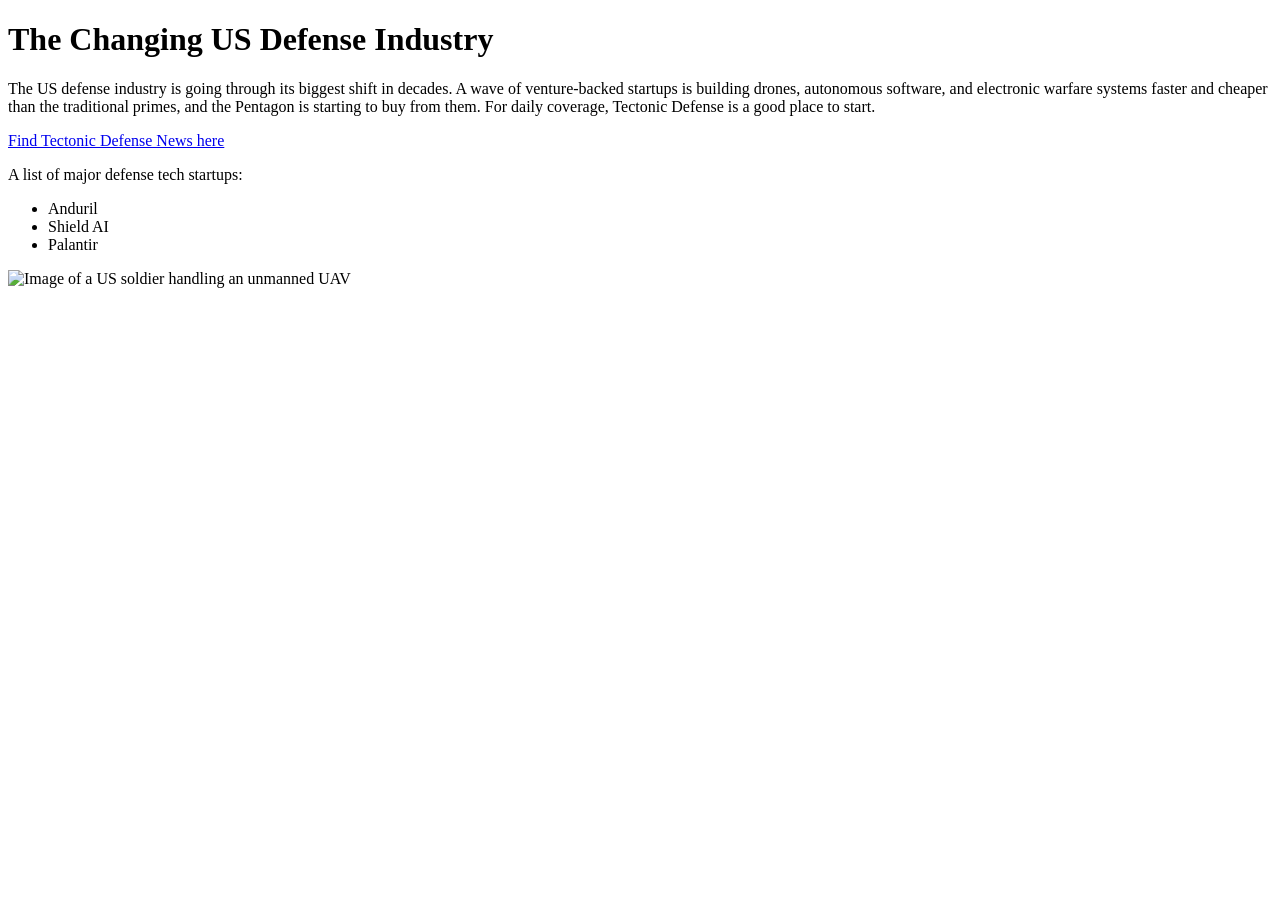
==== index.html @ 85f9f300 "work now" ====
<!DOCTYPE html>
<html lang="en">
<head>
  <meta charset="UTF-8">
  <meta name="description" content="An overview of how venture-backed startups are reshaping the US defense industry.">
  <title>Defense Tech</title>
  <link rel="stylesheet" href="style.css">
</head>
<body>
  <h1>The Changing US Defense Industry</h1>
  <p>The US defense industry is going through its biggest shift in decades. A wave of venture-backed startups is building drones, autonomous software, and electronic warfare systems faster and cheaper than the traditional primes, and the Pentagon is starting to buy from them. For daily coverage, Tectonic Defense is a good place to start.</p>
  <p><a href="https://www.tectonicdefense.com/">Find Tectonic Defense News here</a></p>
  <p>A list of major defense tech startups:</p>
  <ul>
    <li>Anduril</li>
    <li>Shield AI</li>
    <li>Palantir</li>
  </ul>
  <img src="https://www.jpmorgan.com/content/dam/jpmorgan/images/cb/insights/business/cb-insights-innovation-economy-defense-banner-1440x810-horizontal.jpg" alt="Image of a US soldier handling an unmanned UAV">
</body>
</html>
---- style.css ----
/* Add your styles here. */
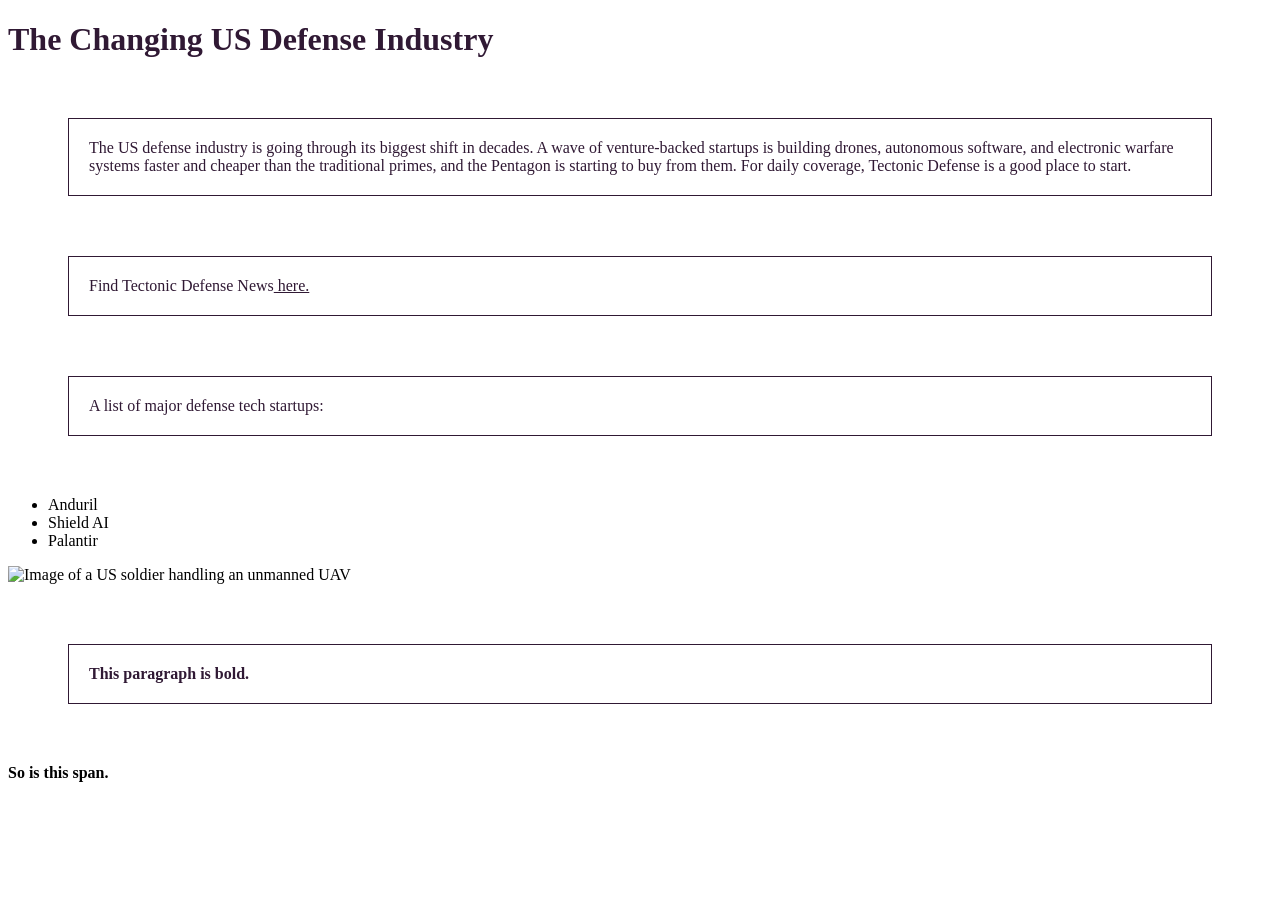
==== commit c9177583: "meow" ====
--- a/index.html
+++ b/index.html
@@ -1,15 +1,14 @@
 <!DOCTYPE html>
 <html lang="en">
 <head>
-  <meta charset="UTF-8">
-  <meta name="description" content="An overview of how venture-backed startups are reshaping the US defense industry.">
   <title>Defense Tech</title>
-  <link rel="stylesheet" href="style.css">
+    <meta charset="utf-8">
+    <link rel="stylesheet" href="style.css">
 </head>
 <body>
-  <h1>The Changing US Defense Industry</h1>
+  <h1 id="top">The Changing US Defense Industry</h1>
   <p>The US defense industry is going through its biggest shift in decades. A wave of venture-backed startups is building drones, autonomous software, and electronic warfare systems faster and cheaper than the traditional primes, and the Pentagon is starting to buy from them. For daily coverage, Tectonic Defense is a good place to start.</p>
-  <p><a href="https://www.tectonicdefense.com/">Find Tectonic Defense News here</a></p>
+  <p>Find Tectonic Defense News<a href="https://www.tectonicdefense.com/"> here.</a></p>
   <p>A list of major defense tech startups:</p>
   <ul>
     <li>Anduril</li>
@@ -17,5 +16,7 @@
     <li>Palantir</li>
   </ul>
   <img src="https://www.jpmorgan.com/content/dam/jpmorgan/images/cb/insights/business/cb-insights-innovation-economy-defense-banner-1440x810-horizontal.jpg" alt="Image of a US soldier handling an unmanned UAV">
+  <p class="bold">This paragraph is bold.</p>
+<span class="bold">So is this span.</span>
 </body>
 </html>
--- a/style.css
+++ b/style.css
@@ -1 +1,24 @@
-/* Add your styles here. */
+p {
+    padding: 20px;
+    border: 1px solid #301934;
+    margin: 60px;
+}p {
+    color: #301934;
+}
+.bold {
+    font-weight: bold;
+}
+#top {
+    color: #301934;
+}
+a {
+    color: #301934;;
+}
+a:hover {
+    background-color: #f2d6d9;
+}
+@media (max-width: 600px) {
+    body {
+        font-size: 14px;
+    }
+}
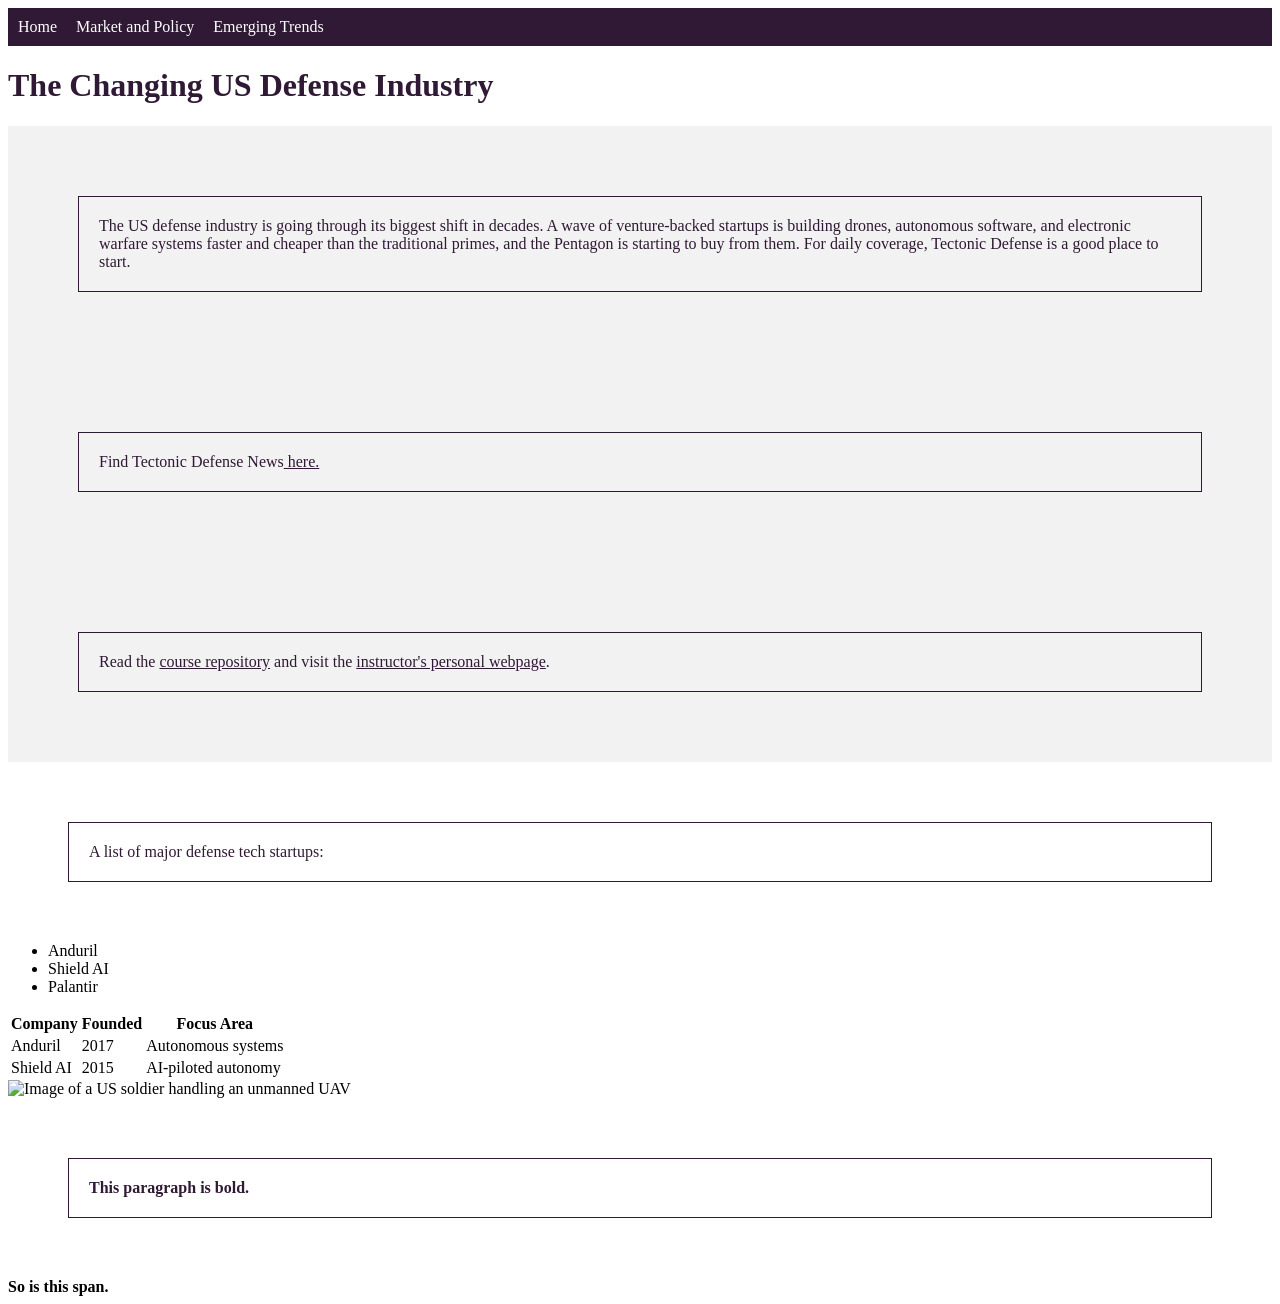
==== commit 0f8bd3c5: "add nav, table, GA script, submission.toml" ====
--- a/index.html
+++ b/index.html
@@ -3,20 +3,57 @@
 <head>
   <title>Defense Tech</title>
     <meta charset="utf-8">
+    <meta name="description" content="An overview of the changing US defense industry and the startups reshaping it.">
     <link rel="stylesheet" href="style.css">
 </head>
 <body>
+  <nav>
+    <a href="index.html">Home</a>
+    <a href="market-policy.html">Market and Policy</a>
+    <a href="emerging-trends.html">Emerging Trends</a>
+  </nav>
   <h1 id="top">The Changing US Defense Industry</h1>
-  <p>The US defense industry is going through its biggest shift in decades. A wave of venture-backed startups is building drones, autonomous software, and electronic warfare systems faster and cheaper than the traditional primes, and the Pentagon is starting to buy from them. For daily coverage, Tectonic Defense is a good place to start.</p>
-  <p>Find Tectonic Defense News<a href="https://www.tectonicdefense.com/"> here.</a></p>
+    <div class="highlight">
+    <p>The US defense industry is going through its biggest shift in decades. A wave of venture-backed startups is building drones, autonomous software, and electronic warfare systems faster and cheaper than the traditional primes, and the Pentagon is starting to buy from them. For daily coverage, Tectonic Defense is a good place to start.</p>
+  </div>
+  <div class="highlight">
+    <p>Find Tectonic Defense News<a href="https://www.tectonicdefense.com/"> here.</a></p>
+  </div>
+  <div class="highlight">
+    <p>Read the <a href="https://github.com/rtealwitter/introcs2026fall">course repository</a> and visit the <a href="https://www.rtealwitter.com">instructor's personal webpage</a>.</p>
+  </div>
   <p>A list of major defense tech startups:</p>
   <ul>
     <li>Anduril</li>
     <li>Shield AI</li>
     <li>Palantir</li>
   </ul>
+  <table>
+  <tr>
+    <th>Company</th>
+    <th>Founded</th>
+    <th>Focus Area</th>
+  </tr>
+  <tr>
+    <td>Anduril</td>
+    <td>2017</td>
+    <td>Autonomous systems</td>
+  </tr>
+  <tr>
+    <td>Shield AI</td>
+    <td>2015</td>
+    <td>AI-piloted autonomy</td>
+  </tr>
+</table>
   <img src="https://www.jpmorgan.com/content/dam/jpmorgan/images/cb/insights/business/cb-insights-innovation-economy-defense-banner-1440x810-horizontal.jpg" alt="Image of a US soldier handling an unmanned UAV">
   <p class="bold">This paragraph is bold.</p>
 <span class="bold">So is this span.</span>
+  <script async src="https://www.googletagmanager.com/gtag/js?id=G-3EJMKMVXF6"></script>
+  <script>
+    window.dataLayer = window.dataLayer || [];
+    function gtag(){dataLayer.push(arguments);}
+    gtag('js', new Date());
+    gtag('config', 'G-3EJMKMVXF6');
+  </script>
 </body>
-</html>
+</html>
--- a/style.css
+++ b/style.css
@@ -2,7 +2,6 @@
     padding: 20px;
     border: 1px solid #301934;
     margin: 60px;
-}p {
     color: #301934;
 }
 .bold {
@@ -12,7 +11,7 @@
     color: #301934;
 }
 a {
-    color: #301934;;
+    color: #301934;
 }
 a:hover {
     background-color: #f2d6d9;
@@ -21,4 +20,35 @@
     body {
         font-size: 14px;
     }
+}
+img {
+    max-width: 100%;
+    height: auto;
+}
+nav {
+    background-color: #301934;
+    padding: 10px;
+}
+nav a {
+    color: white;
+    margin-right: 15px;
+    text-decoration: none;
+}
+nav {
+    background-color: #301934;
+    padding: 10px;
+}
+nav a {
+    color: white;
+    margin-right: 15px;
+    text-decoration: none;
+}
+.highlight {
+    background-color: #f2f2f2;
+    padding: 10px;
+}
+.quote-box {
+    border-left: 4px solid #301934;
+    font-style: italic;
+    padding-left: 15px;
 }
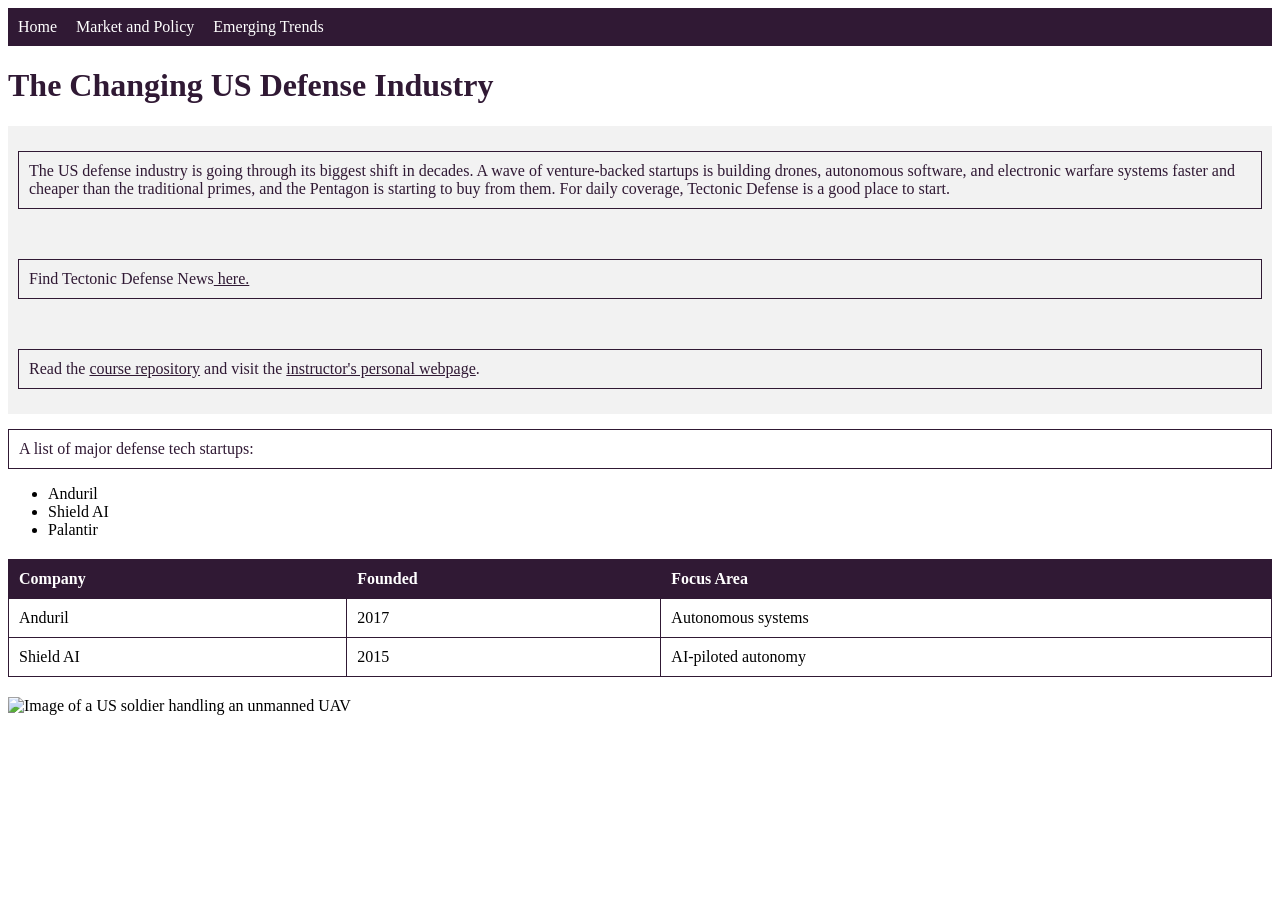
==== commit 4b425cc1: "add nav, table, GA script, submission.toml" ====
--- a/index.html
+++ b/index.html
@@ -46,8 +46,6 @@
   </tr>
 </table>
   <img src="https://www.jpmorgan.com/content/dam/jpmorgan/images/cb/insights/business/cb-insights-innovation-economy-defense-banner-1440x810-horizontal.jpg" alt="Image of a US soldier handling an unmanned UAV">
-  <p class="bold">This paragraph is bold.</p>
-<span class="bold">So is this span.</span>
   <script async src="https://www.googletagmanager.com/gtag/js?id=G-3EJMKMVXF6"></script>
   <script>
     window.dataLayer = window.dataLayer || [];
--- a/style.css
+++ b/style.css
@@ -1,7 +1,7 @@
 p {
-    padding: 20px;
+    padding: 10px;
     border: 1px solid #301934;
-    margin: 60px;
+    margin: 15px 0;
     color: #301934;
 }
 .bold {
@@ -34,15 +34,6 @@
     margin-right: 15px;
     text-decoration: none;
 }
-nav {
-    background-color: #301934;
-    padding: 10px;
-}
-nav a {
-    color: white;
-    margin-right: 15px;
-    text-decoration: none;
-}
 .highlight {
     background-color: #f2f2f2;
     padding: 10px;
@@ -51,4 +42,18 @@
     border-left: 4px solid #301934;
     font-style: italic;
     padding-left: 15px;
+}
+table {
+    border-collapse: collapse;
+    width: 100%;
+    margin: 20px 0;
+}
+th, td {
+    border: 1px solid #301934;
+    padding: 10px;
+    text-align: left;
+}
+th {
+    background-color: #301934;
+    color: white;
 }
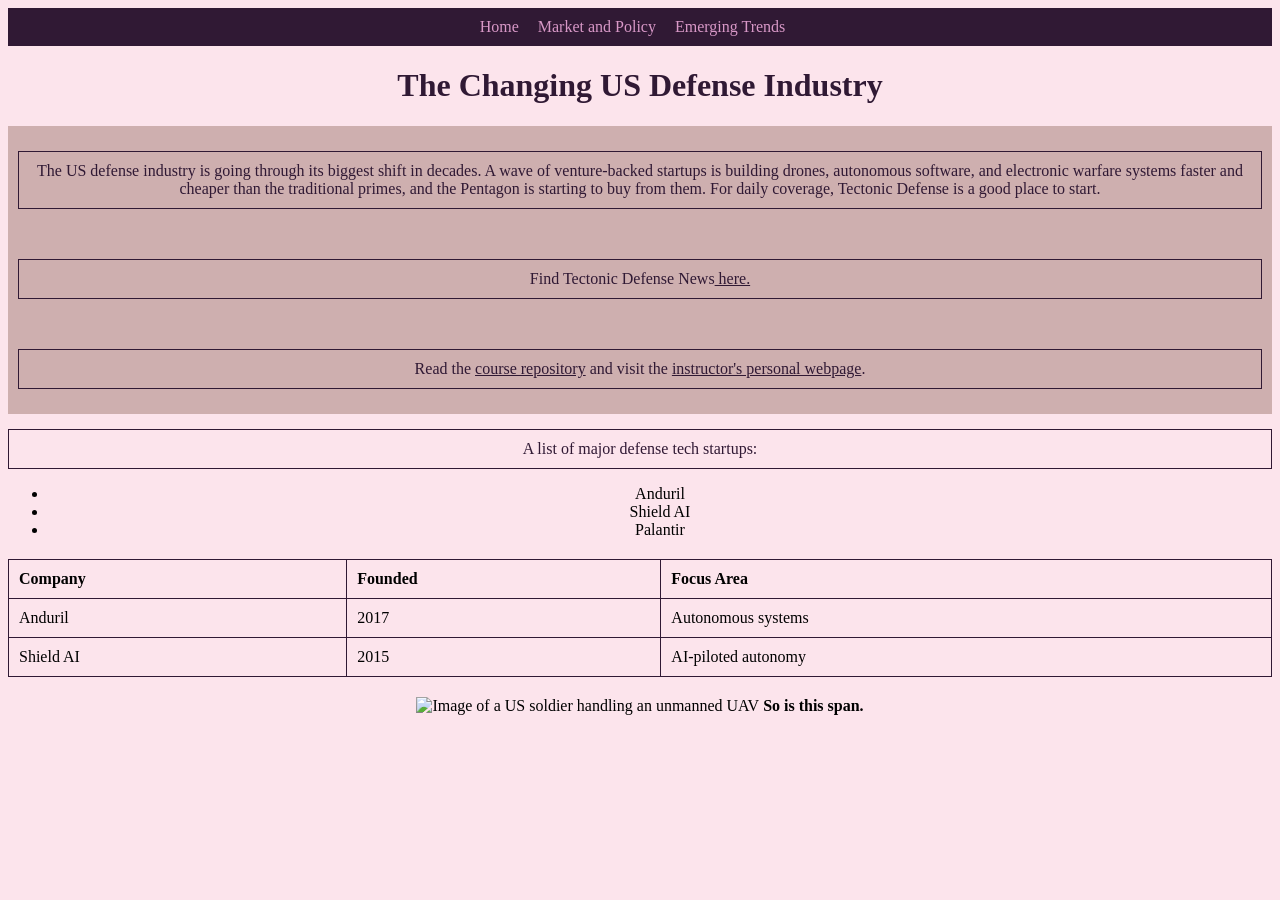
==== commit 26da09e4: "yes" ====
--- a/index.html
+++ b/index.html
@@ -46,6 +46,7 @@
   </tr>
 </table>
   <img src="https://www.jpmorgan.com/content/dam/jpmorgan/images/cb/insights/business/cb-insights-innovation-economy-defense-banner-1440x810-horizontal.jpg" alt="Image of a US soldier handling an unmanned UAV">
+  <span class="bold">So is this span.</span>
   <script async src="https://www.googletagmanager.com/gtag/js?id=G-3EJMKMVXF6"></script>
   <script>
     window.dataLayer = window.dataLayer || [];
--- a/style.css
+++ b/style.css
@@ -30,12 +30,12 @@
     padding: 10px;
 }
 nav a {
-    color: white;
+    color: rgb(216, 152, 199);
     margin-right: 15px;
     text-decoration: none;
 }
 .highlight {
-    background-color: #f2f2f2;
+    background-color: #ceafaf;
     padding: 10px;
 }
 .quote-box {
@@ -53,7 +53,7 @@
     padding: 10px;
     text-align: left;
 }
-th {
-    background-color: #301934;
-    color: white;
+body {
+    background-color: #fce4ec;
+    text-align: center;
 }
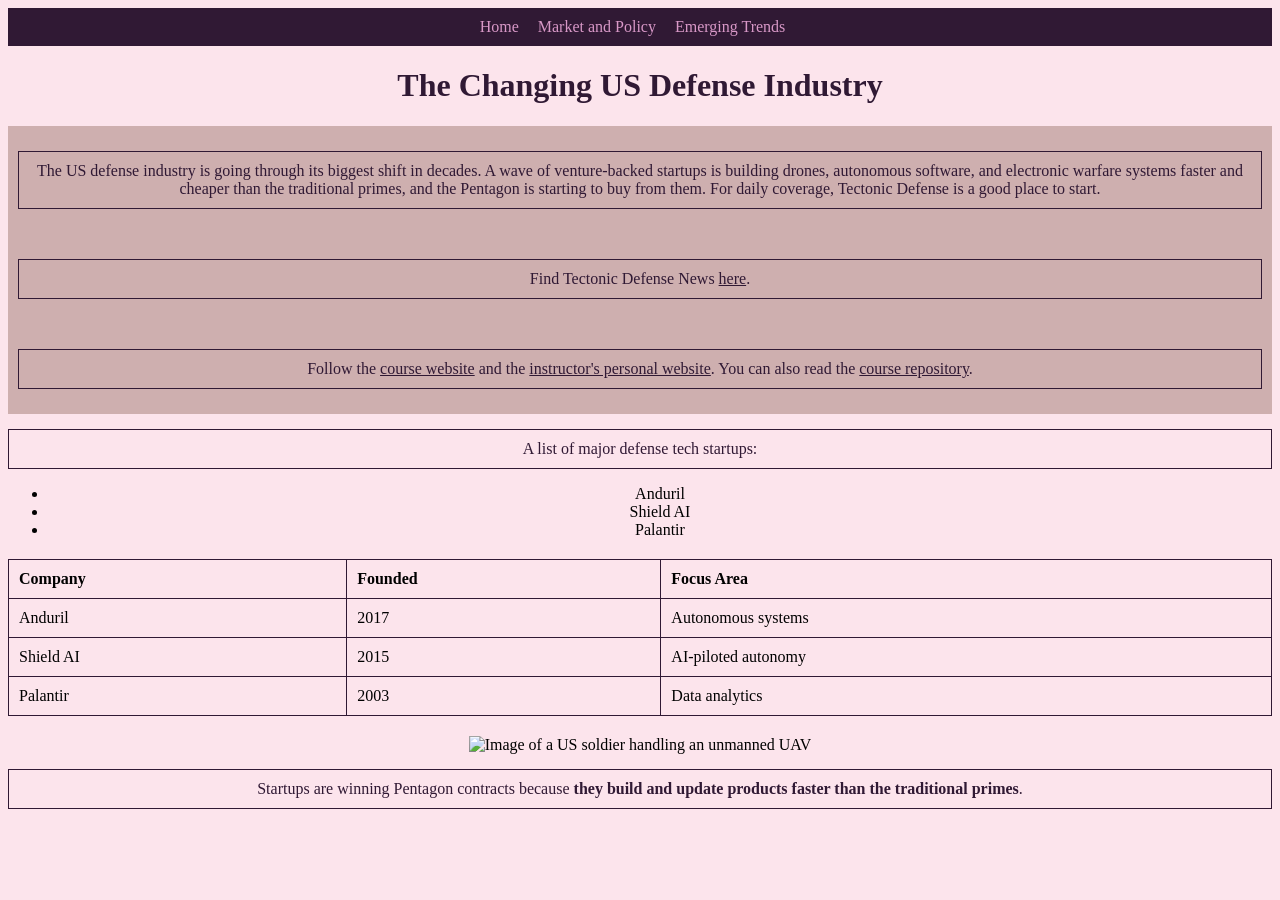
==== commit 411defa9: "meow" ====
--- a/index.html
+++ b/index.html
@@ -13,14 +13,14 @@
     <a href="emerging-trends.html">Emerging Trends</a>
   </nav>
   <h1 id="top">The Changing US Defense Industry</h1>
-    <div class="highlight">
+  <div class="highlight">
     <p>The US defense industry is going through its biggest shift in decades. A wave of venture-backed startups is building drones, autonomous software, and electronic warfare systems faster and cheaper than the traditional primes, and the Pentagon is starting to buy from them. For daily coverage, Tectonic Defense is a good place to start.</p>
   </div>
   <div class="highlight">
-    <p>Find Tectonic Defense News<a href="https://www.tectonicdefense.com/"> here.</a></p>
+    <p>Find Tectonic Defense News <a href="https://www.tectonicdefense.com/">here</a>.</p>
   </div>
   <div class="highlight">
-    <p>Read the <a href="https://github.com/rtealwitter/introcs2026fall">course repository</a> and visit the <a href="https://www.rtealwitter.com">instructor's personal webpage</a>.</p>
+    <p>Follow the <a href="https://csci40.rtealwitter.com/">course website</a> and the <a href="https://www.rtealwitter.com/">instructor's personal website</a>. You can also read the <a href="https://github.com/rtealwitter/introcs2026fall">course repository</a>.</p>
   </div>
   <p>A list of major defense tech startups:</p>
   <ul>
@@ -44,9 +44,14 @@
     <td>2015</td>
     <td>AI-piloted autonomy</td>
   </tr>
+  <tr>
+    <td>Palantir</td>
+    <td>2003</td>
+    <td>Data analytics</td>
+  </tr>
 </table>
   <img src="https://www.jpmorgan.com/content/dam/jpmorgan/images/cb/insights/business/cb-insights-innovation-economy-defense-banner-1440x810-horizontal.jpg" alt="Image of a US soldier handling an unmanned UAV">
-  <span class="bold">So is this span.</span>
+  <p>Startups are winning Pentagon contracts because <span class="bold">they build and update products faster than the traditional primes</span>.</p>
   <script async src="https://www.googletagmanager.com/gtag/js?id=G-3EJMKMVXF6"></script>
   <script>
     window.dataLayer = window.dataLayer || [];
